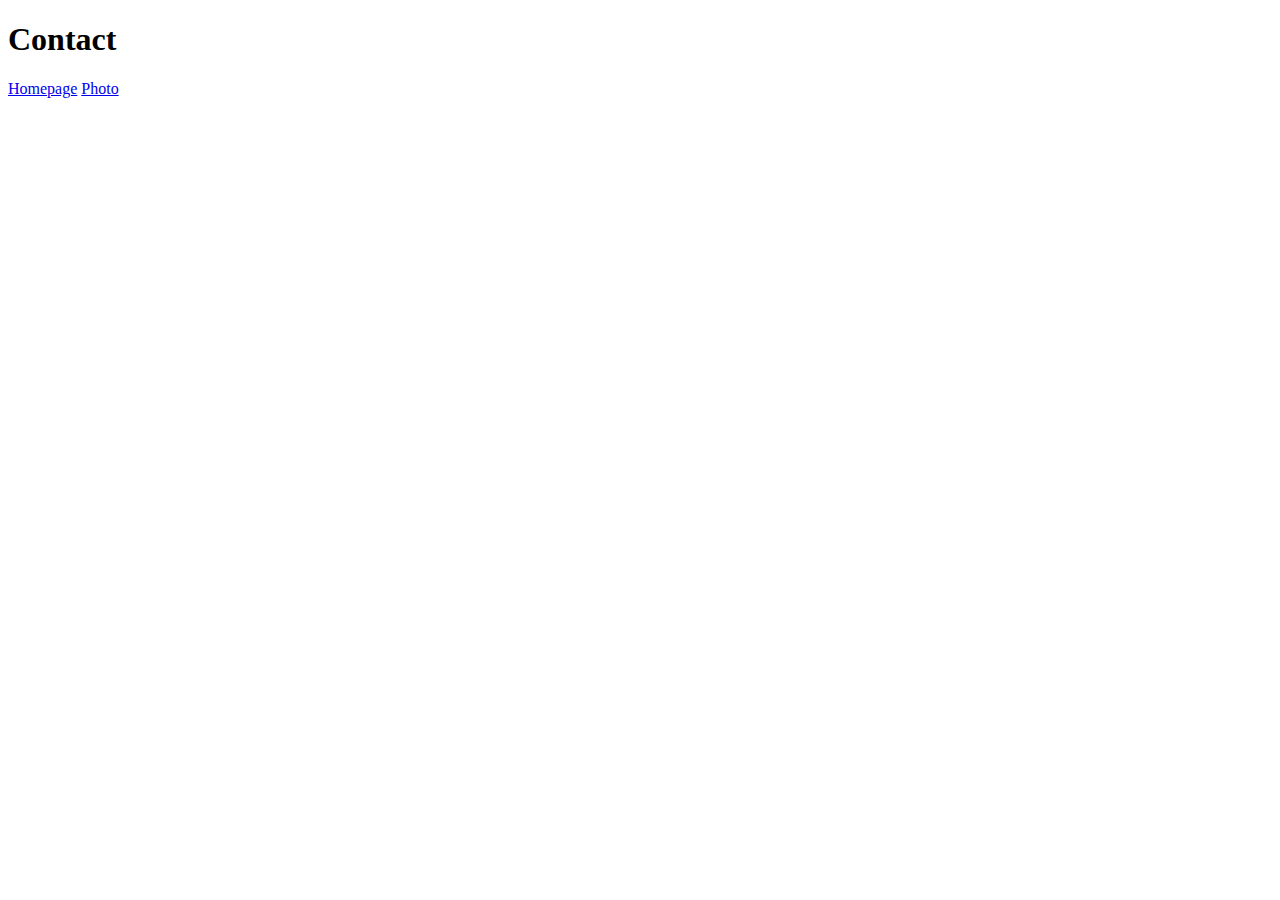
==== contact.html @ d8a6b5cf "Linked pages to each other" ====
<!DOCTYPE html>
<html lang="en">
  <head>
    <meta charset="UTF-8" />
    <meta name="viewport" content="width=device-width, initial-scale=1.0" />
    <title>Document</title>
    <link rel="stylesheet" href="/css/styles.css" />
  </head>
  <body>
    <h1>Contact</h1>

    <div>
      <a href="/">Homepage</a>
      <a href="/photo.html">Photo</a>
    </div>
  </body>
</html>
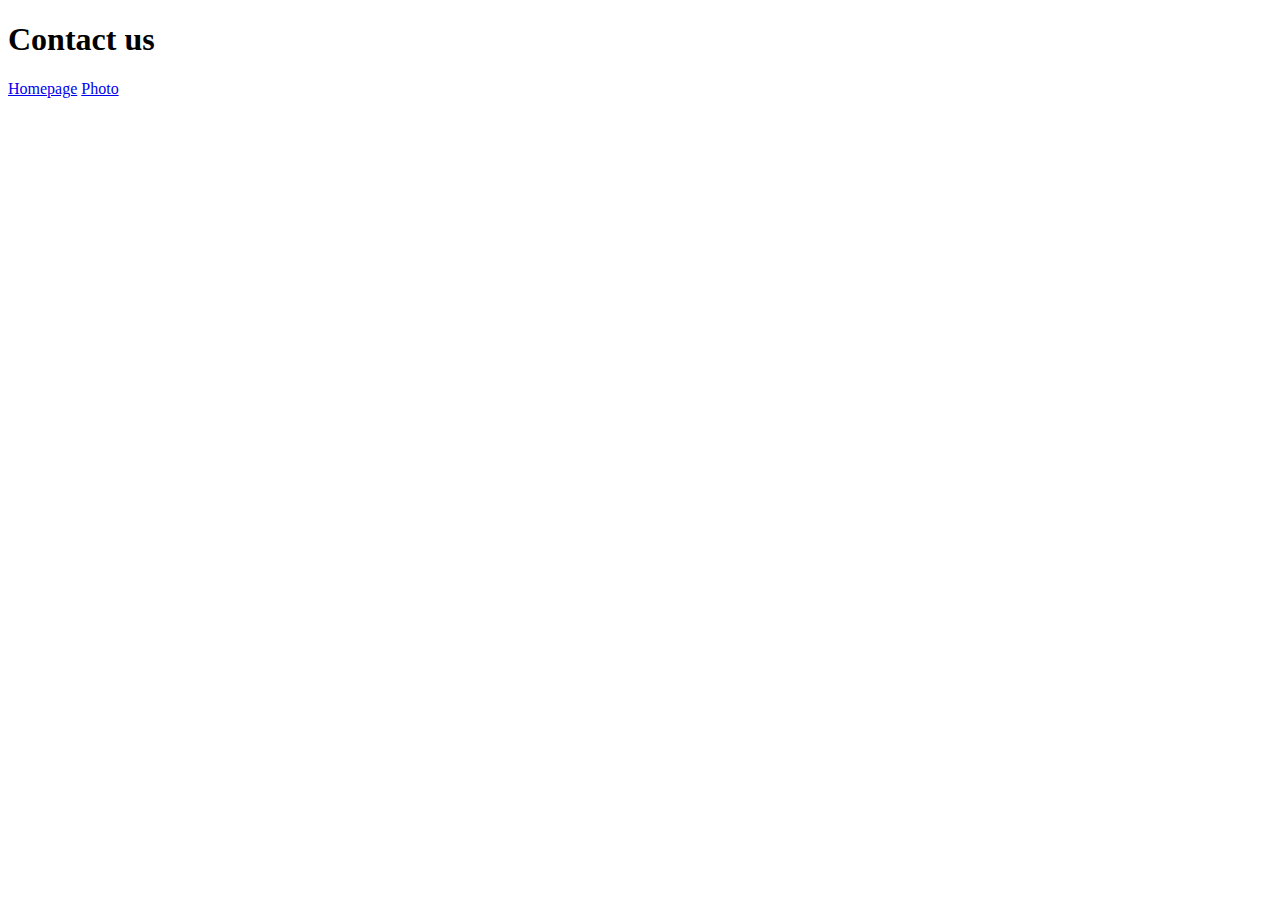
==== commit bd01d0aa: "Added image to photo.html" ====
--- a/contact.html
+++ b/contact.html
@@ -3,11 +3,11 @@
   <head>
     <meta charset="UTF-8" />
     <meta name="viewport" content="width=device-width, initial-scale=1.0" />
-    <title>Document</title>
+    <title>Contact Page</title>
     <link rel="stylesheet" href="/css/styles.css" />
   </head>
   <body>
-    <h1>Contact</h1>
+    <h1>Contact us</h1>
 
     <div>
       <a href="/">Homepage</a>
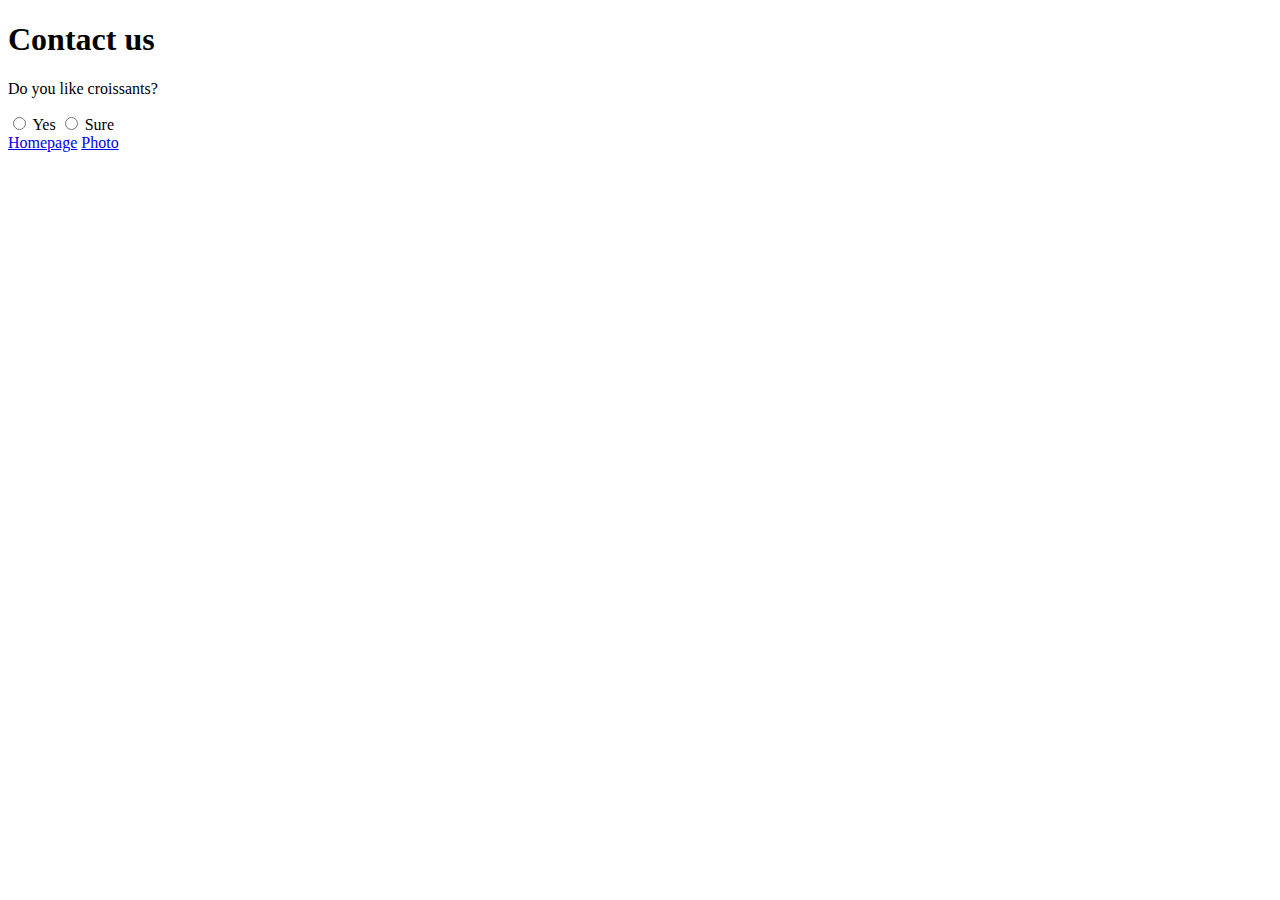
==== commit d9af881c: "added radio input to contact.html" ====
--- a/contact.html
+++ b/contact.html
@@ -8,6 +8,13 @@
   </head>
   <body>
     <h1>Contact us</h1>
+    <div>
+      <p>Do you like croissants?</p>
+      <input type="radio" id="yes" name="croissant" />
+      <label value="yes">Yes</label>
+      <input type="radio" id="sure" name="croissant" />
+      <label value="sure">Sure</label>
+    </div>
 
     <div>
       <a href="/">Homepage</a>
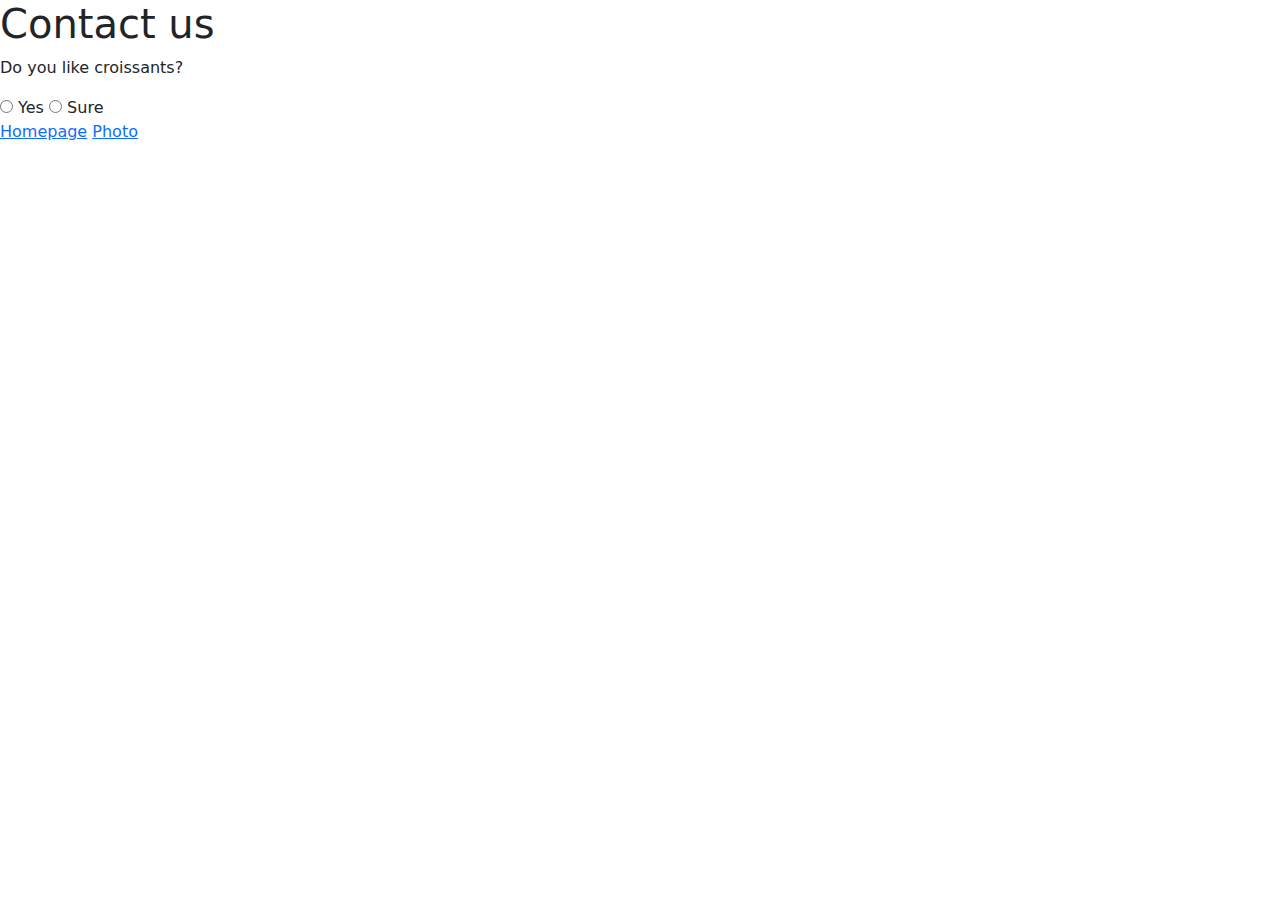
==== commit 80235808: "Added bootstrap" ====
--- a/contact.html
+++ b/contact.html
@@ -4,10 +4,17 @@
     <meta charset="UTF-8" />
     <meta name="viewport" content="width=device-width, initial-scale=1.0" />
     <title>Contact Page</title>
+    <link
+      href="https://cdn.jsdelivr.net/npm/bootstrap@5.3.3/dist/css/bootstrap.min.css"
+      rel="stylesheet"
+      integrity="sha384-QWTKZyjpPEjISv5WaRU9OFeRpok6YctnYmDr5pNlyT2bRjXh0JMhjY6hW+ALEwIH"
+      crossorigin="anonymous"
+    />
     <link rel="stylesheet" href="/css/styles.css" />
   </head>
   <body>
     <h1>Contact us</h1>
+
     <div>
       <p>Do you like croissants?</p>
       <input type="radio" id="yes" name="croissant" />
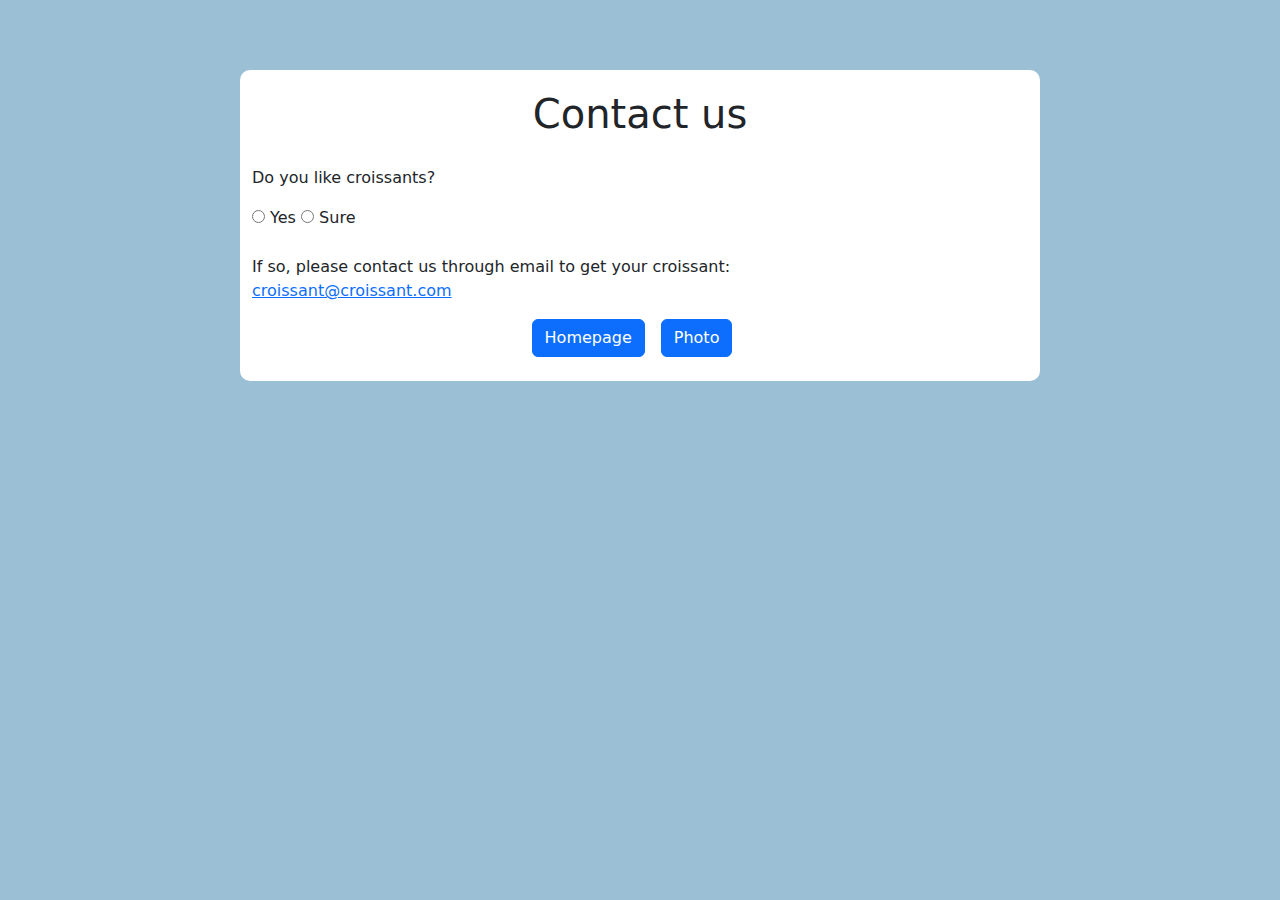
==== commit 86ec6383: "Added css" ====
--- a/contact.html
+++ b/contact.html
@@ -13,19 +13,30 @@
     <link rel="stylesheet" href="/css/styles.css" />
   </head>
   <body>
-    <h1>Contact us</h1>
+    <div class="data">
+      <div class="container">
+        <h1>Contact us</h1>
 
-    <div>
-      <p>Do you like croissants?</p>
-      <input type="radio" id="yes" name="croissant" />
-      <label value="yes">Yes</label>
-      <input type="radio" id="sure" name="croissant" />
-      <label value="sure">Sure</label>
-    </div>
+        <div class="input-radio">
+          <p>Do you like croissants?</p>
+          <input type="radio" id="yes" name="croissant" />
+          <label value="yes">Yes</label>
+          <input type="radio" id="sure" name="croissant" />
+          <label value="sure">Sure</label>
+        </div>
 
-    <div>
-      <a href="/">Homepage</a>
-      <a href="/photo.html">Photo</a>
+        <p>
+          If so, please contact us through email to get your croissant:
+          <a href="mailto:croissant@croissant.com" class="d-block"
+            >croissant@croissant.com</a
+          >
+        </p>
+
+        <div class="d-flex justify-content-center pb-4">
+          <a href="/" class="me-3 btn btn-primary">Homepage</a>
+          <a href="/photo.html" class="me-3 btn btn-primary">Photo</a>
+        </div>
+      </div>
     </div>
   </body>
 </html>
--- a/css/styles.css
+++ b/css/styles.css
@@ -0,0 +1,19 @@
+body {
+  background-color: rgba(54, 126, 171, 0.499);
+}
+
+.data {
+  background-color: white;
+  width: 800px;
+  margin: 70px auto;
+  border-radius: 10px;
+}
+
+h1 {
+  text-align: center;
+  padding: 20px 0;
+}
+
+.input-radio {
+  margin-bottom: 25px;
+}
